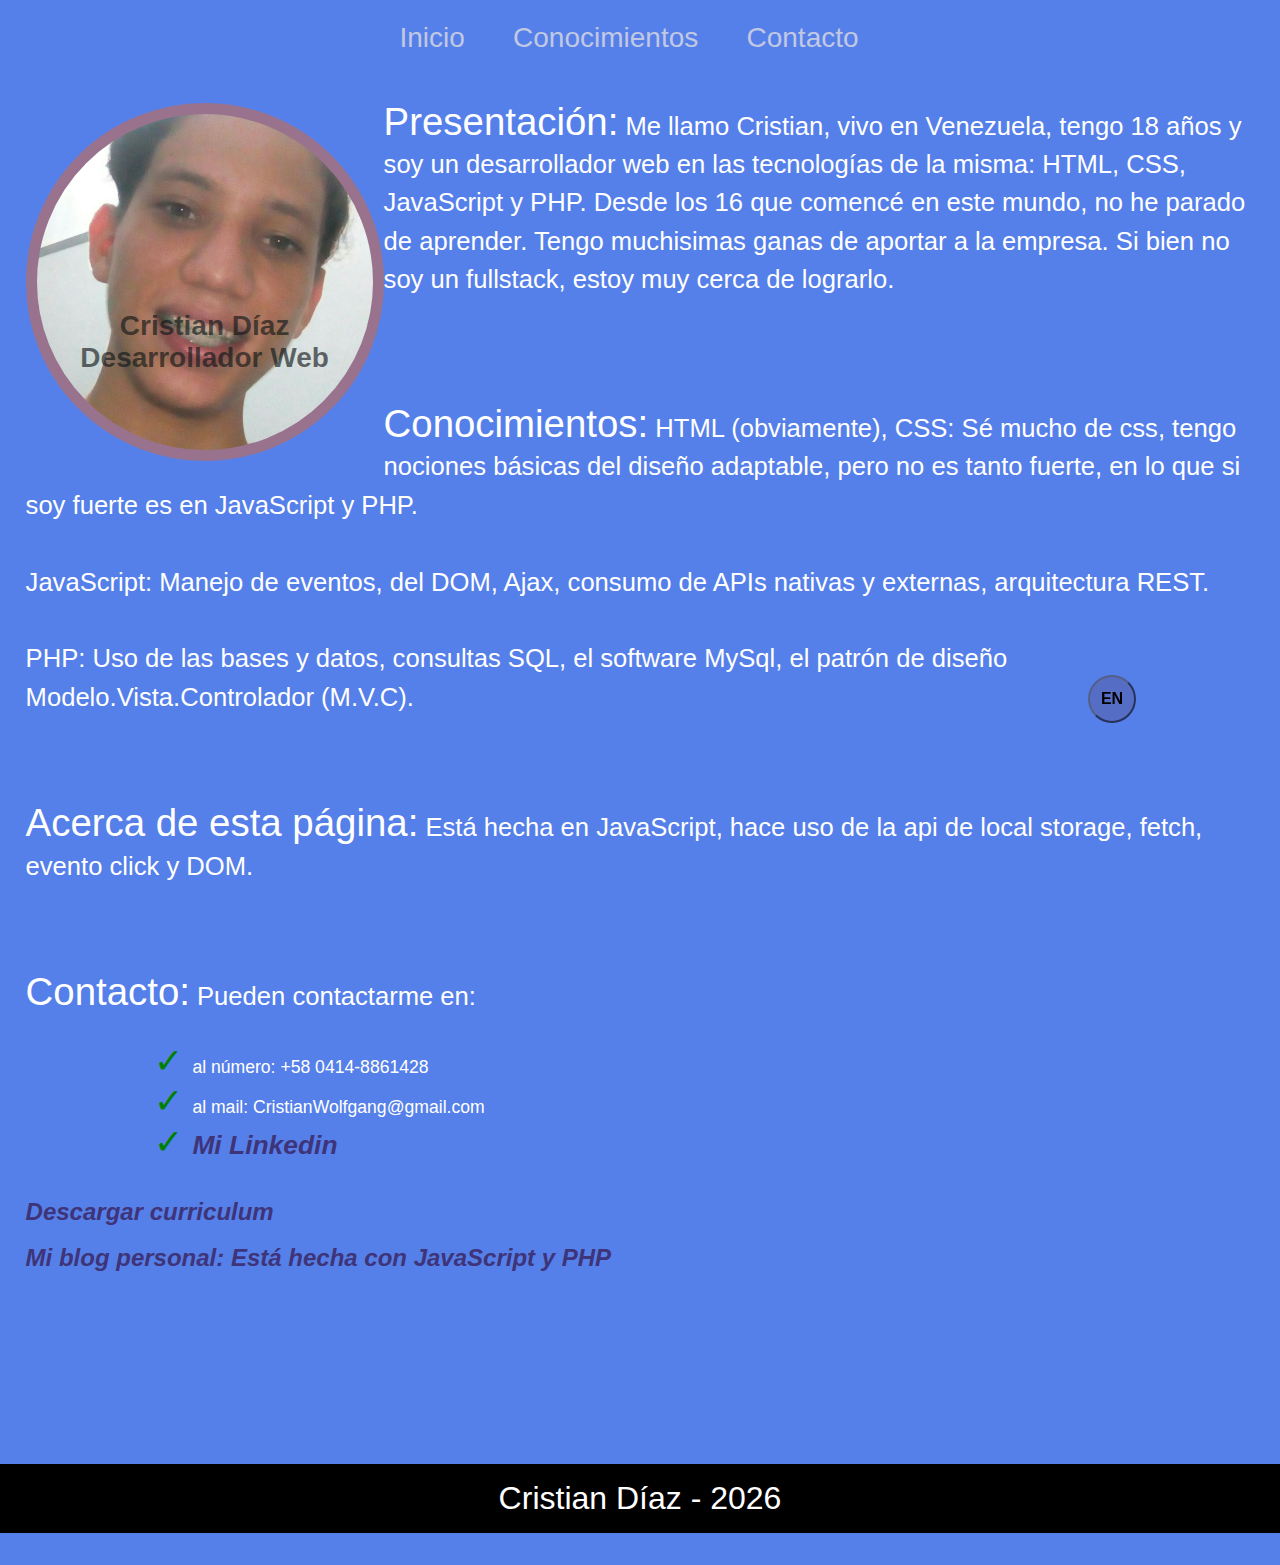
==== index.html @ f6a42f07 "Add files via upload" ====
<!DOCTYPE html>
<html lang="es">
<head>
	<meta charset="UTF-8">
	<meta name="viewport" content="width=device-width, initial-scale=1.0, user-scalable=no, maximum-scale=1.0, minimum-scale=1.0">
	<title>Cristian Díaz</title>
	<link rel="stylesheet" href="./styles/style.css">
	<script type="module" src="./scripts/index.js" defer></script>
</head>
<body>


</body>
</html>
---- styles/style.css ----
@import url('./normalize.css');
:root{
	--body-bg-color:#5680E9;
	--main-text-color:white;
	--cv-link-text-color:#3e3479;
	--header-text-color:#C1C8E4;
}
html{
	scroll-behavior: smooth;
}
body{
	font-family: sans-serif;
	background-color: var(--body-bg-color);
	color:white;
}

header{
	text-align: center;
	padding:1em 0;
	position: fixed; 
	left: 5vw;
}
.header__link,
.header__link--en{
	margin-left: .3em;
	text-decoration: none;
	font-size: 125%;
	color: var(--header-text-color);
}
.header__link--en{
	margin-left: .5em;
}
.image-n-name{
	background-image: url(./../img/IMG_20201012_172316_3.jpg);
	width: 20em;
	height: 20em;
	border-radius: 50%;
	border: .5em solid #99738e;
	background-position: center right;
	background-size:cover;
	text-align: center;
	color:#0f1617a6;
	font-size: 70%;
}
h1{
	margin-top: 8.8em;
	font-size: 1.6em;
}
main{
	margin:0 2vw;
	color:var(--main-text-color);
	padding: 12vw;
}
.main__p{
	font-size: 120%;
}
.main__p-span{
	font-size: 150%;
}
.cv{
	font-style: italic;
	font-weight: bold;
	color:var(--cv-link-text-color);
	text-decoration: none;
}
#btn-lang{
	width: 3em;
	height: 3em;
	border-radius: 50%;
	font-weight: bold;
	position: fixed;
	top:75vh;
	left:85vw; 
	border-color: #0000008a;
	background-color: #553d6747;
}
.contact-ul{
	list-style: none;
	margin-left: -22vw;
}
.contact-ul > li::before{
	content: '✓ ';
	color:green;
	font-size: 200%;
}
footer{
	background-color: black;
}
.footer__p{
	color:white;
	padding: .5em 0;
	font-size: 120%;
	text-align: center;
}


@media only screen and (min-width: 321px) {
	header{
		left: 12vw;
	}
}

/* Small devices (portrait tablets and large phones, 600px and up) */
@media only screen and (min-width: 421px) {
	header{
		left: 5vw;
	}
	.header__link,
	.header__link--en{
		margin-left: 1.5em;
	}

}

/* Medium devices (landscape tablets, 768px and up) */
@media only screen and (min-width: 768px) {
	header{
		position: static;
		font-size: 180%;
		margin-left: -5vw;
	}
	main{
		padding: 0;
	}
	.image-n-name{
		float: left;
	}
	.main__p{
		font-size: 150%;
		line-height: 2.5rem;
	}
	.contact-ul{
		margin-left: 10em;
	}
	.cv{
		margin-left: 5em;
	}
	#btn-lang{
		font-size: 1em;
	}
	.footer__p{
		font-size: 150%;
	}
}

/* Large devices (laptops/desktops, 992px and up) */
@media only screen and (min-width: 992px) {
	header{
		font-size: 110%;
	}
	h1{
		margin-top: 8em;
		font-size: 200%;
	}
	.image-n-name{
		width: 22em;
		height: 25em;
		border-width:1em;
	}
	.main__p{
		font-size: 100%;
		line-height:2em;
	}
	.contact-ul{
		font-size: 110%;
		margin-left: 5em;
	}
	.cv{
		font-size: 110%;
		margin: 0;
	}
	#btn-lang{
		font-size: 1em;
	}
	.footer__p{
		font-size: 120%;
	}
}

/* Extra large devices (large laptops and desktops, 1200px and up) */
@media only screen and (min-width: 1200px) {
	header{
		font-size: 140%;
	}
	.image-n-name{
		width: 30em;
		height: 30em;
		
	}
	h1{
		font-size: 250%;
		margin-top: 7em;
	}
	.main__p{
		font-size: 160%;
		line-height: 1.5em;
	}
	footer{
		margin-top: 12em;
	}
	.footer__p{
		font-size: 200%;
	}
	.cv{
		font-size: 150%;
	}
}
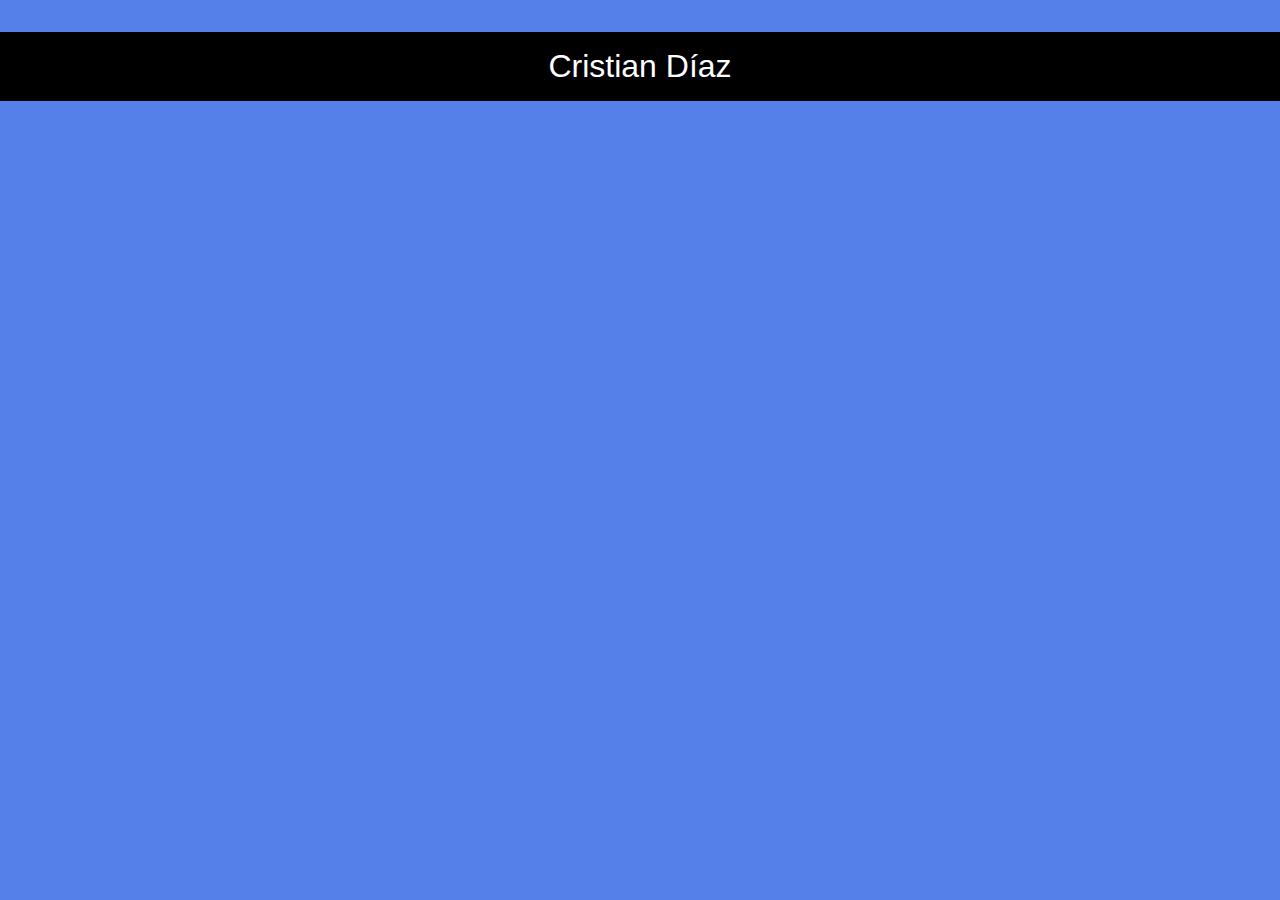
==== commit 1f1bbbd9: "porfolio and more" ====
--- a/index.html
+++ b/index.html
@@ -8,7 +8,12 @@
 	<script type="module" src="./scripts/index.js" defer></script>
 </head>
 <body>
+	<div class="content">
 
+	</div>
 
+	<footer>
+		Cristian Díaz
+	</footer>
 </body>
 </html>--- a/styles/style.css
+++ b/styles/style.css
@@ -16,7 +16,7 @@
 
 header{
 	text-align: center;
-	padding:1em 0;
+	padding:1em 2em;
 	position: fixed; 
 	left: 5vw;
 }
@@ -31,7 +31,7 @@
 	margin-left: .5em;
 }
 .image-n-name{
-	background-image: url(./../img/IMG_20201012_172316_3.jpg);
+	background-image: url(./../assets/img/IMG_20201012_172316_3.jpg);
 	width: 20em;
 	height: 20em;
 	border-radius: 50%;
@@ -83,14 +83,38 @@
 	color:green;
 	font-size: 200%;
 }
+
+.portfolio{
+	text-align: center;
+}
+.portfolio-img{
+	width: 49%;
+}
+.zoomed-img{
+    position: fixed;
+    left: 0;
+    width: 98%;
+    height: 100vh;
+    margin: 0 1%;
+    top: 0;
+    left: 0;
+    background-color: var(--body-bg-color);
+    z-index: 1;
+    transition: 1s linear;
+}
+.github-link{
+	word-break: break-word;
+	font-style: italic;
+}
+
 footer{
 	background-color: black;
-}
-.footer__p{
+
 	color:white;
 	padding: .5em 0;
 	font-size: 120%;
 	text-align: center;
+
 }
 
 
@@ -138,9 +162,13 @@
 	#btn-lang{
 		font-size: 1em;
 	}
-	.footer__p{
+	footer{
 		font-size: 150%;
 	}
+	.portfolio-img{
+		width: 30%;
+	}
+
 }
 
 /* Large devices (laptops/desktops, 992px and up) */
@@ -172,7 +200,7 @@
 	#btn-lang{
 		font-size: 1em;
 	}
-	.footer__p{
+	footer{
 		font-size: 120%;
 	}
 }
@@ -196,12 +224,15 @@
 		line-height: 1.5em;
 	}
 	footer{
-		margin-top: 12em;
-	}
-	.footer__p{
+		margin-top: 1em;
+
 		font-size: 200%;
 	}
 	.cv{
 		font-size: 150%;
 	}
+	.portfolio-img {
+    	width: 20%;
+    	margin-left: 2%;
+	}
 }